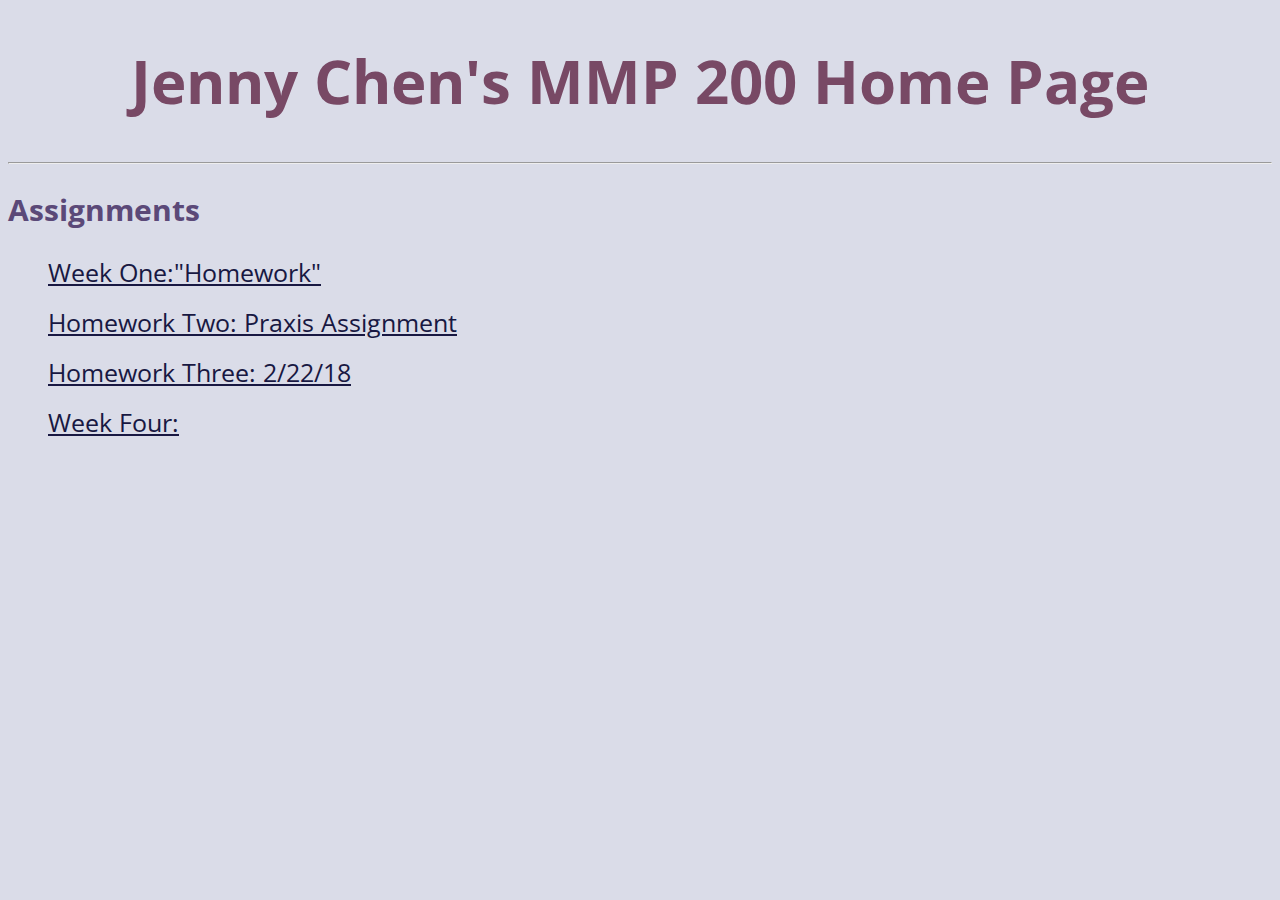
==== index.html @ 32260a86 "update" ====
<!DOCTYPE html>
<html>

<head>
	<title>MMP 200 | Jenny Chen </title>
	<link href="https://fonts.googleapis.com/css?family=Open+Sans+Condensed:300" rel="stylesheet">
	<link rel="stylesheet" type="text/css" href="style.css">
	<meta charset="utf-8">
</head>

<body id="bar">

	<h1>Jenny Chen's MMP 200 Home Page</h1>
	<hr>


	<h2>Assignments</h2>
	<ul>
		<p><a href="week1/index.html"> Week One:"Homework" </a></p>
		<p><a href="week2/hellowrold.html"> Homework Two: Praxis Assignment</a></p>
		<p><a href="week3/hellowrold.html"> Homework Three: 2/22/18</a></p>
		<p><a href="week4/hellowrold.html"> Week Four: </a></p>
		
	</ul>

</body>

</html>
---- style.css ----
canvas {
	display: block;
	margin: 0 auto;
}

body {
	background-color: #DADCE8;
}

h1 {
	text-align: center;
	color: #784965;
	text-align: center;
	font-size: 60px;
	font-family: 'Open Sans Condensed', sans-serif;
}

h2 {
	text-align: center;
	color: #5B4978;
	text-align: left;
	font-size: 30px;
	font-family: 'Open Sans Condensed', sans-serif;
}

a {
	font-family: 'Open Sans Condensed', sans-serif;
	color: #181842;
	font-size: 25px;
}

a:hover {
	color: #339999
}
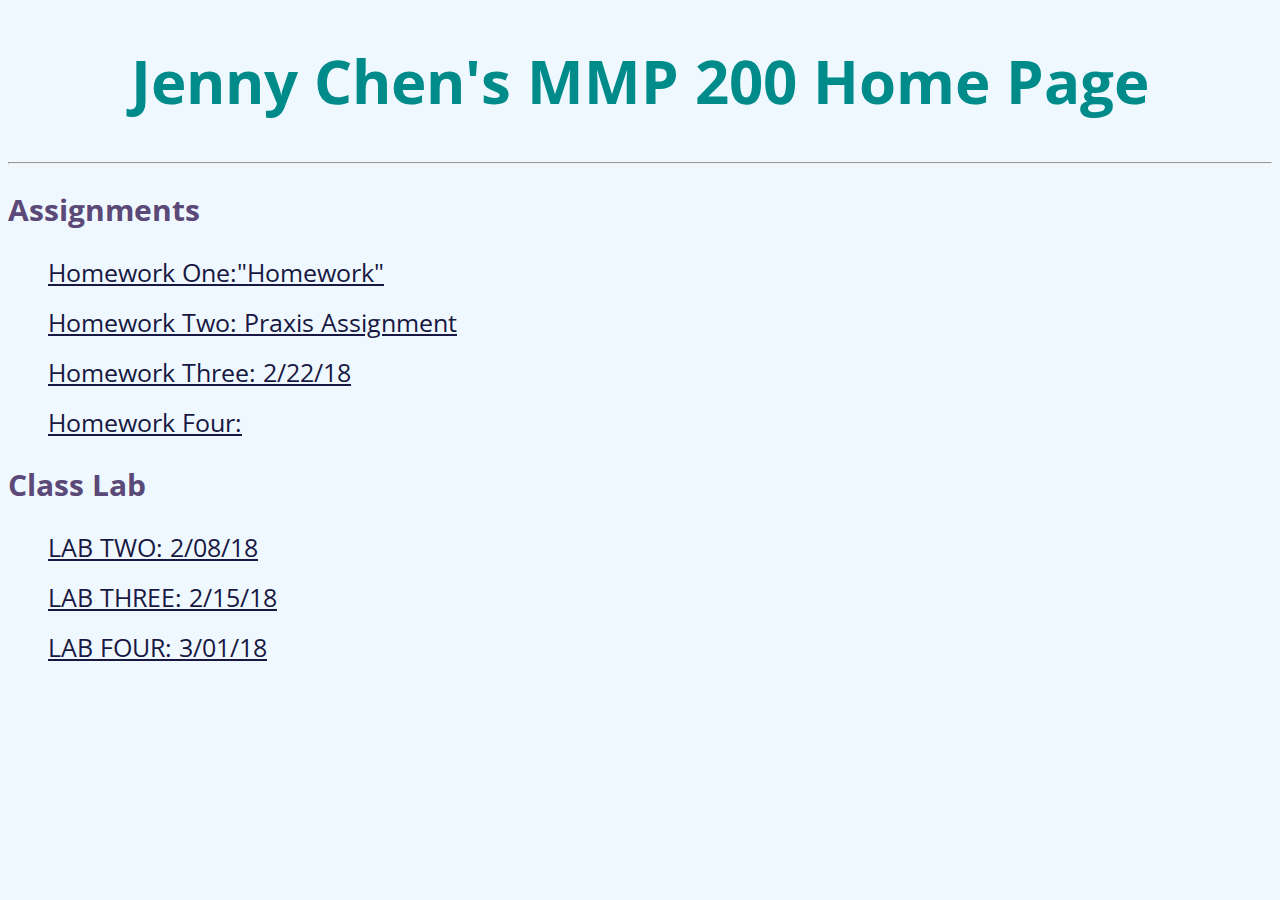
==== commit a6e467f0: "update" ====
--- a/index.html
+++ b/index.html
@@ -16,11 +16,19 @@
 
 	<h2>Assignments</h2>
 	<ul>
-		<p><a href="week1/index.html"> Week One:"Homework" </a></p>
+		<p><a href="week1/index.html"> Homework One:"Homework" </a></p>
 		<p><a href="week2/hellowrold.html"> Homework Two: Praxis Assignment</a></p>
 		<p><a href="week3/hellowrold.html"> Homework Three: 2/22/18</a></p>
-		<p><a href="week4/hellowrold.html"> Week Four: </a></p>
-		
+		<p><a href="week4/hellowrold.html"> Homework Four: </a></p>
+
+	</ul>
+
+	<h2>Class Lab</h2>
+	<ul>
+		<p><a href="lab2/helloworld.html"> LAB TWO: 2/08/18 </a></p>
+		<p><a href="lab3/lab2.html"> LAB THREE: 2/15/18 </a></p>
+		<p><a href="lab3/hellowrold.html"> LAB FOUR: 3/01/18 </a></p>
+
 	</ul>
 
 </body>
--- a/style.css
+++ b/style.css
@@ -4,12 +4,12 @@
 }
 
 body {
-	background-color: #DADCE8;
+	background-color:aliceblue;
 }
 
 h1 {
 	text-align: center;
-	color: #784965;
+	color: darkcyan;
 	text-align: center;
 	font-size: 60px;
 	font-family: 'Open Sans Condensed', sans-serif;
@@ -30,5 +30,5 @@
 }
 
 a:hover {
-	color: #339999
+	color: hotpink;
 }
